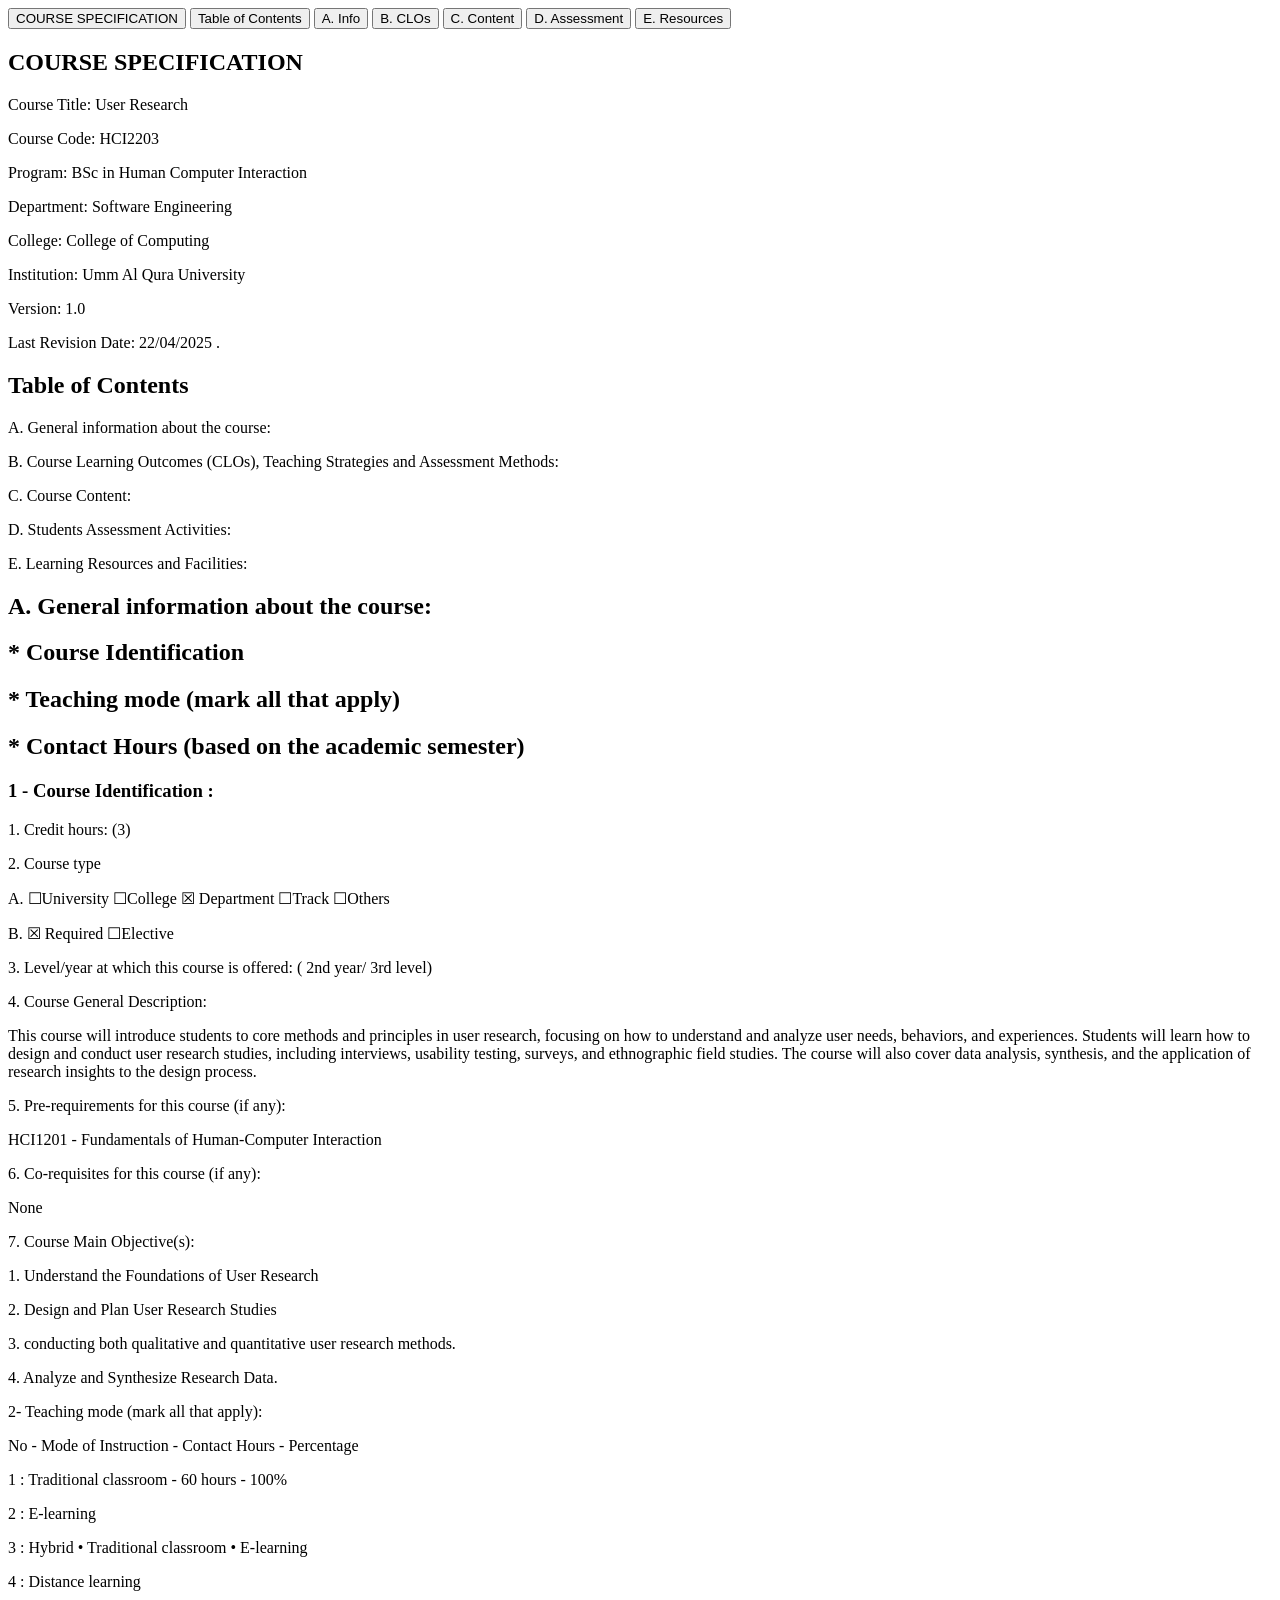
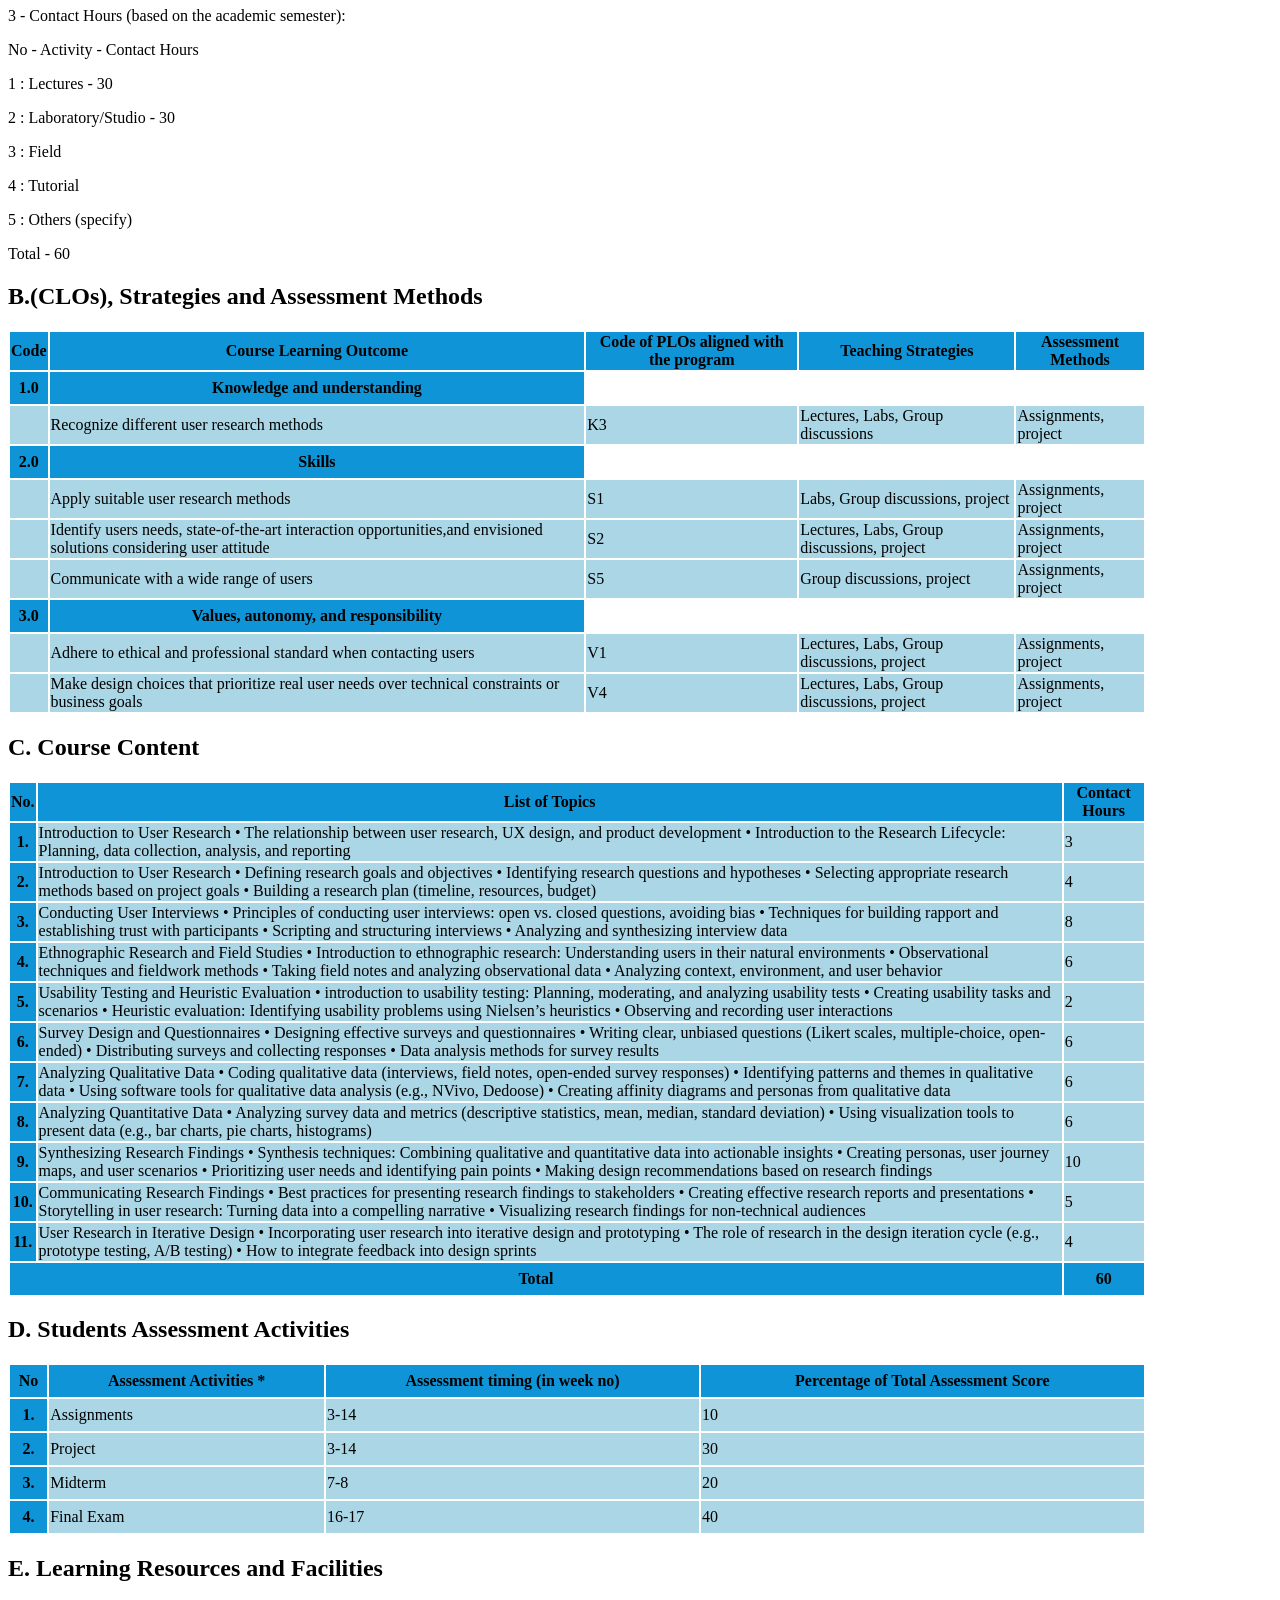
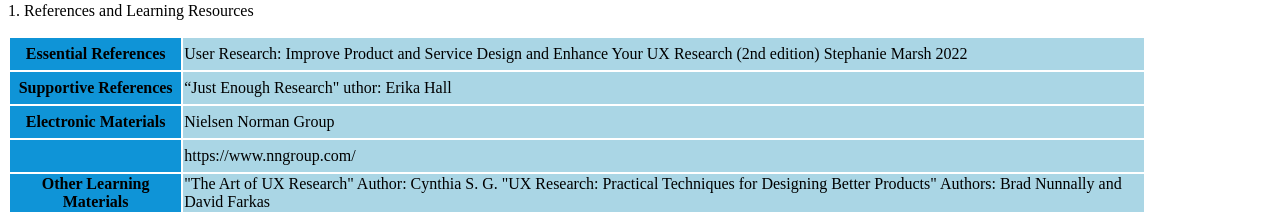
==== project_UI/index.html @ bfeab64b "Base English Light HTML page الصفحة الانقليزية الاساسية البيضاء" ====
<!DOCTYPE html>
<html lang="en">
<head>
    <meta charset="UTF-8">
    <title>Document</title>
    <style>
        h2{
color: black;
        }
       #section2 a:focus + .buttons,
       #section2 a:hover + .buttons{
        display: block;
       }


       table{
        width: 90%;
       }

       table th{
        background: #0f94d7;
        height: 30px;
       }

       table td{
        background: #108ab65a;
        height: 25px;
        vertical-align: middle;
       }

    </style>


</head>
<body>

   <a href="#section1"><input type="button" value="COURSE SPECIFICATION"></a>
   <a href="#section2"><input type="button" value="Table of Contents"></a>
   <a href="#section3"><input type="button" value="A. Info"></a>
   <a href="#section4"><input type="button" value="B. CLOs"></a>
   <a href="#section5"><input type="button" value="C. Content"></a>
   <a href="#section6"><input type="button" value="D. Assessment"></a>
   <a href="#section7"><input type="button" value="E. Resources"></a>




</body>



 <div class="content">
        <section id="section1">
            <h1>COURSE SPECIFICATION </h1>
    <p>Course Title: User Research</p>
    <P>Course Code: HCI2203</P>
    <P>Program: BSc in Human Computer Interaction</P>
    <P>Department: Software Engineering</P>
    <P>College: College of Computing</P>
    <P>Institution: Umm Al Qura University</P>
    <P>Version: 1.0</P>
    <P>Last Revision Date: 22/04/2025 .</p> 
        </section>

        <section id="section2">
            <h1>Table of Contents </h1>
    <P> A. General information about the course: </P>
    <P> B. Course Learning Outcomes (CLOs), Teaching Strategies and Assessment
Methods: </P>
    <P> C. Course Content: </P>
    <P> D. Students Assessment Activities: </P>
    <P> E. Learning Resources and Facilities: </P>


</section>


<section id="subsection1">
        <h1>A. General information about the course:</h1>
<h2>*  Course Identification </h2>
<h2> *  Teaching mode (mark all that apply) </h2>
<h2> *  Contact Hours (based on the academic semester)</h2>


        <section id="section3">

           <h3>1 - Course Identification : </h3>

            <p> 1. Credit hours: (3)</p>
            <p> 2. Course type</p>
            <P> A. ☐University ☐College ☒ Department ☐Track ☐Others </P>
            <P> B. ☒ Required ☐Elective </P>

            <p> 3. Level/year at which this course is offered: ( 2nd year/ 3rd level)</p>
            <p> 4. Course General Description:</p>
            <P> This course will introduce students to core methods and principles in user research, focusing on
             how to understand and analyze user needs, behaviors, and experiences. Students will learn how
             to design and conduct user research studies, including interviews, usability testing, surveys, and
             ethnographic field studies. The course will also cover data analysis, synthesis, and the application
             of research insights to the design process. </P>

            <p> 5. Pre-requirements for this course (if any):</p>
            <P> HCI1201 - Fundamentals of Human-Computer Interaction </P>

            <p> 6. Co-requisites for this course (if any):</p>
            <P> None </P>

            <p> 7. Course Main Objective(s):</p>
            <P> 1. Understand the Foundations of User Research </P>
            <P> 2. Design and Plan User Research Studies </P>
            <P> 3. conducting both qualitative and quantitative user research methods. </P>
            <P> 4. Analyze and Synthesize Research Data. </P>

            <P> 2- Teaching mode (mark all that apply): </P>

            <P> No -  Mode of Instruction -  Contact Hours -  Percentage </P>

            <P> 1 : Traditional classroom -  60 hours -  100% </P>

            <P> 2 :  E-learning</P>

            <P> 3 : Hybrid
• Traditional classroom
• E-learning </P>

<P> 4 : Distance learning </P>


<P> 3 - Contact Hours (based on the academic semester):</P>
<P> No -  Activity -  Contact Hours </P>
<P> 1 : Lectures -  30 </P>
<P> 2 :  Laboratory/Studio -  30 </P>
<P> 3 :  Field </P>
<P> 4 :  Tutorial </P>
<P> 5 :  Others (specify) </P>
<P> Total -  60 </P>
</section>

<section id="section4">
            <h2>B.(CLOs), Strategies and Assessment
Methods </h2>

        <table>
            <thead>
           <tr>
              <th>Code</th>
              <th>Course Learning Outcome</th>
              <th>Code of PLOs aligned with the program</th>
              <th>Teaching Strategies</th>
              <th>Assessment Methods</th>
           </tr>
           </thead>
           <tr>
             <th>1.0</th>
             <th>Knowledge and understanding</th>
           </tr>
           <tr> 
              <td> </td>
              <td> Recognize different user research methods</td>
              <td>K3</td>
              <td>Lectures, Labs, Group discussions</td>
              <td>Assignments, project</td>
           </tr>
           <tr>
             <th>2.0</th>
             <th>Skills</th>
           </tr>
           <tr> 
              <td> </td>
              <td> Apply suitable user research methods</td>
              <td>S1</td>
              <td>Labs, Group discussions, project</td>
              <td>Assignments, project</td>
           </tr>
           <tr> 
              <td> </td>
              <td> Identify users needs, state-of-the-art interaction opportunities,and envisioned solutions considering user attitude</td>
              <td>S2</td>
              <td>Lectures, Labs, Group discussions, project</td>
              <td>Assignments, project</td>
           </tr>
           <tr> 
              <td> </td>
              <td> Communicate with a wide range of users</td>
              <td>S5</td>
              <td> Group discussions, project</td>
              <td>Assignments, project</td>
           </tr>
           <tr>
             <th>3.0</th>
             <th>Values, autonomy, and responsibility</th>
           </tr>
           <tr> 
              <td> </td>
              <td> Adhere to ethical and professional standard when contacting users</td>
              <td>V1</td>
              <td> Lectures, Labs, Group discussions, project</td>
              <td>Assignments, project</td>
           </tr>
           <tr> 
              <td> </td>
              <td>Make design choices that prioritize real user needs over technical constraints or business goals</td>
              <td>V4</td>
              <td> Lectures, Labs, Group discussions, project</td>
              <td>Assignments, project</td>
           </tr>

        </table>
    
    </section>

    <section id="section5">
        <h2>C. Course Content </h2>
       
        <table>
            <thead>
        <tr>
            <th>No.</th>
            <th>List of Topics</th>
            <th>Contact Hours</th>   
        </tr>
            </thead>
        <tr> 
              <th> 1. </th>
              <td>Introduction to User Research

             • The relationship between user research, UX design, and product development
             
             • Introduction to the Research Lifecycle: Planning, data collection, analysis, and reporting

              </td>
              <td> 3 </td>
           </tr>
           <tr> 
              <th> 2. </th>
              <td>Introduction to User Research

             • Defining research goals and objectives
             
             • Identifying research questions and hypotheses

             • Selecting appropriate research methods based on project goals

             • Building a research plan (timeline, resources, budget)

              </td>
              <td> 4 </td>
           </tr>
           <tr> 
              <th> 3. </th>
              <td>Conducting User Interviews
             
             • Principles of conducting user interviews: open vs. closed questions, avoiding bias
             
             • Techniques for building rapport and establishing trust with participants
             
             • Scripting and structuring interviews
             
             • Analyzing and synthesizing interview data

              </td>
              <td> 8 </td>
           </tr>
           <tr> 
              <th> 4. </th>
              <td>Ethnographic Research and Field Studies

             • Introduction to ethnographic research: Understanding users in their natural environments

             • Observational techniques and fieldwork methods

             • Taking field notes and analyzing observational data

             • Analyzing context, environment, and user behavior

              </td>
              <td> 6 </td>
           </tr>
           <tr> 
              <th> 5. </th>
              <td>Usability Testing and Heuristic Evaluation

             • introduction to usability testing: Planning, moderating, and analyzing usability tests

             • Creating usability tasks and scenarios

             • Heuristic evaluation: Identifying usability problems using Nielsen’s heuristics

             • Observing and recording user interactions

              </td>
              <td> 2 </td>
           </tr>
           <tr> 
              <th> 6. </th>
              <td>Survey Design and Questionnaires
                • Designing effective surveys and questionnaires
                
                • Writing clear, unbiased questions (Likert scales, multiple-choice, open-ended)
                
                • Distributing surveys and collecting responses
                
                • Data analysis methods for survey results

              </td>
              <td> 6 </td>
           </tr>
           <tr> 
              <th> 7. </th>
              <td>Analyzing Qualitative Data
                
                • Coding qualitative data (interviews, field notes, open-ended survey responses)
                
                • Identifying patterns and themes in qualitative data
                
                • Using software tools for qualitative data analysis (e.g., NVivo, Dedoose)
                
                • Creating affinity diagrams and personas from qualitative data

              </td>
              <td> 6 </td>
           </tr>
           <tr> 
              <th> 8. </th>
              <td>Analyzing Quantitative Data
                
                • Analyzing survey data and metrics (descriptive statistics, mean, median, standard deviation)
                
                • Using visualization tools to present data (e.g., bar charts, pie charts, histograms)

              </td>
              <td> 6 </td>
           </tr>
           <tr>
            <th>9.</th>
            <td> Synthesizing Research Findings
                
                • Synthesis techniques: Combining qualitative and quantitative data into actionable insights
                
                • Creating personas, user journey maps, and user scenarios

                • Prioritizing user needs and identifying pain points
                
                • Making design recommendations based on research findings
</td>
<td>10</td>
</tr>
<tr>
<th>10.</th>
<td>Communicating Research Findings
    
    • Best practices for presenting research findings to stakeholders
    
    • Creating effective research reports and presentations
    
    • Storytelling in user research: Turning data into a compelling narrative
    
    • Visualizing research findings for non-technical audiences
</td>
<td>5</td>
</tr>
<tr>
<th>11.</th>
<td>User Research in Iterative Design

    • Incorporating user research into iterative design and prototyping
    
    • The role of research in the design iteration cycle (e.g., prototype testing, A/B testing)
    
    • How to integrate feedback into design sprints
</td>
<td>4</td>
</tr>
<tr>
    <th colspan="2">Total</th>
    <th>60</th>
</tr>
 </table>
    
    </section>

    <section id="section6">

<h2>D. Students Assessment Activities</h2>
<table>
    <thead>
    <tr>
<th> No </th>
<th> Assessment Activities * </th>
<th>Assessment timing (in week no)</th>
<th>Percentage of Total Assessment Score</th>
    </tr>
    </thead>
    <tr>
<th>1.</th>
<td> Assignments </td>  
<td>3-14 </td> 
<td> 10</td>

    </tr>
    <tr>
<th>2.</th>
<td> Project </td>  
<td>3-14 </td> 
<td> 30</td>
    </tr>
    <tr>
<th>3.</th>
<td> Midterm </td>  
<td>7-8 </td> 
<td> 20</td>

    </tr>
    <tr>
<th>4.</th>
<td> Final Exam </td>  
<td>16-17 </td> 
<td> 40</td>

    </tr>
    </table>
    
    </section>
    
    <section id="section7">

    <h2>E. Learning Resources and Facilities</h2>
    <p>1. References and Learning Resources</p>
    <table>
    <tr>
     <th> Essential References </th>
     <td colspan="2"> User Research: Improve Product and Service Design and Enhance Your UX Research (2nd edition) Stephanie Marsh 2022 </td>
     </tr>
     <tr>
     <th> Supportive References </th>
     <td colspan="2">“Just Enough Research" 
        uthor: Erika Hall</td>
    </tr>
    <tr>
        <th>Electronic Materials</th>
        <td colspan="2">Nielsen Norman Group</td>
    </tr>
    <tr> 
        <th>      </th>
    <td colspan="2">https://www.nngroup.com/</td>
    </tr>
    <tr>
    <th>Other Learning Materials</th>
    <td colspan="2">"The Art of UX Research"
     Author: Cynthia S. G.
    "UX Research: Practical Techniques for Designing Better Products"
     Authors: Brad Nunnally and David Farkas</td>

    </tr>

        </table>
    </section>
    </div>


</html>
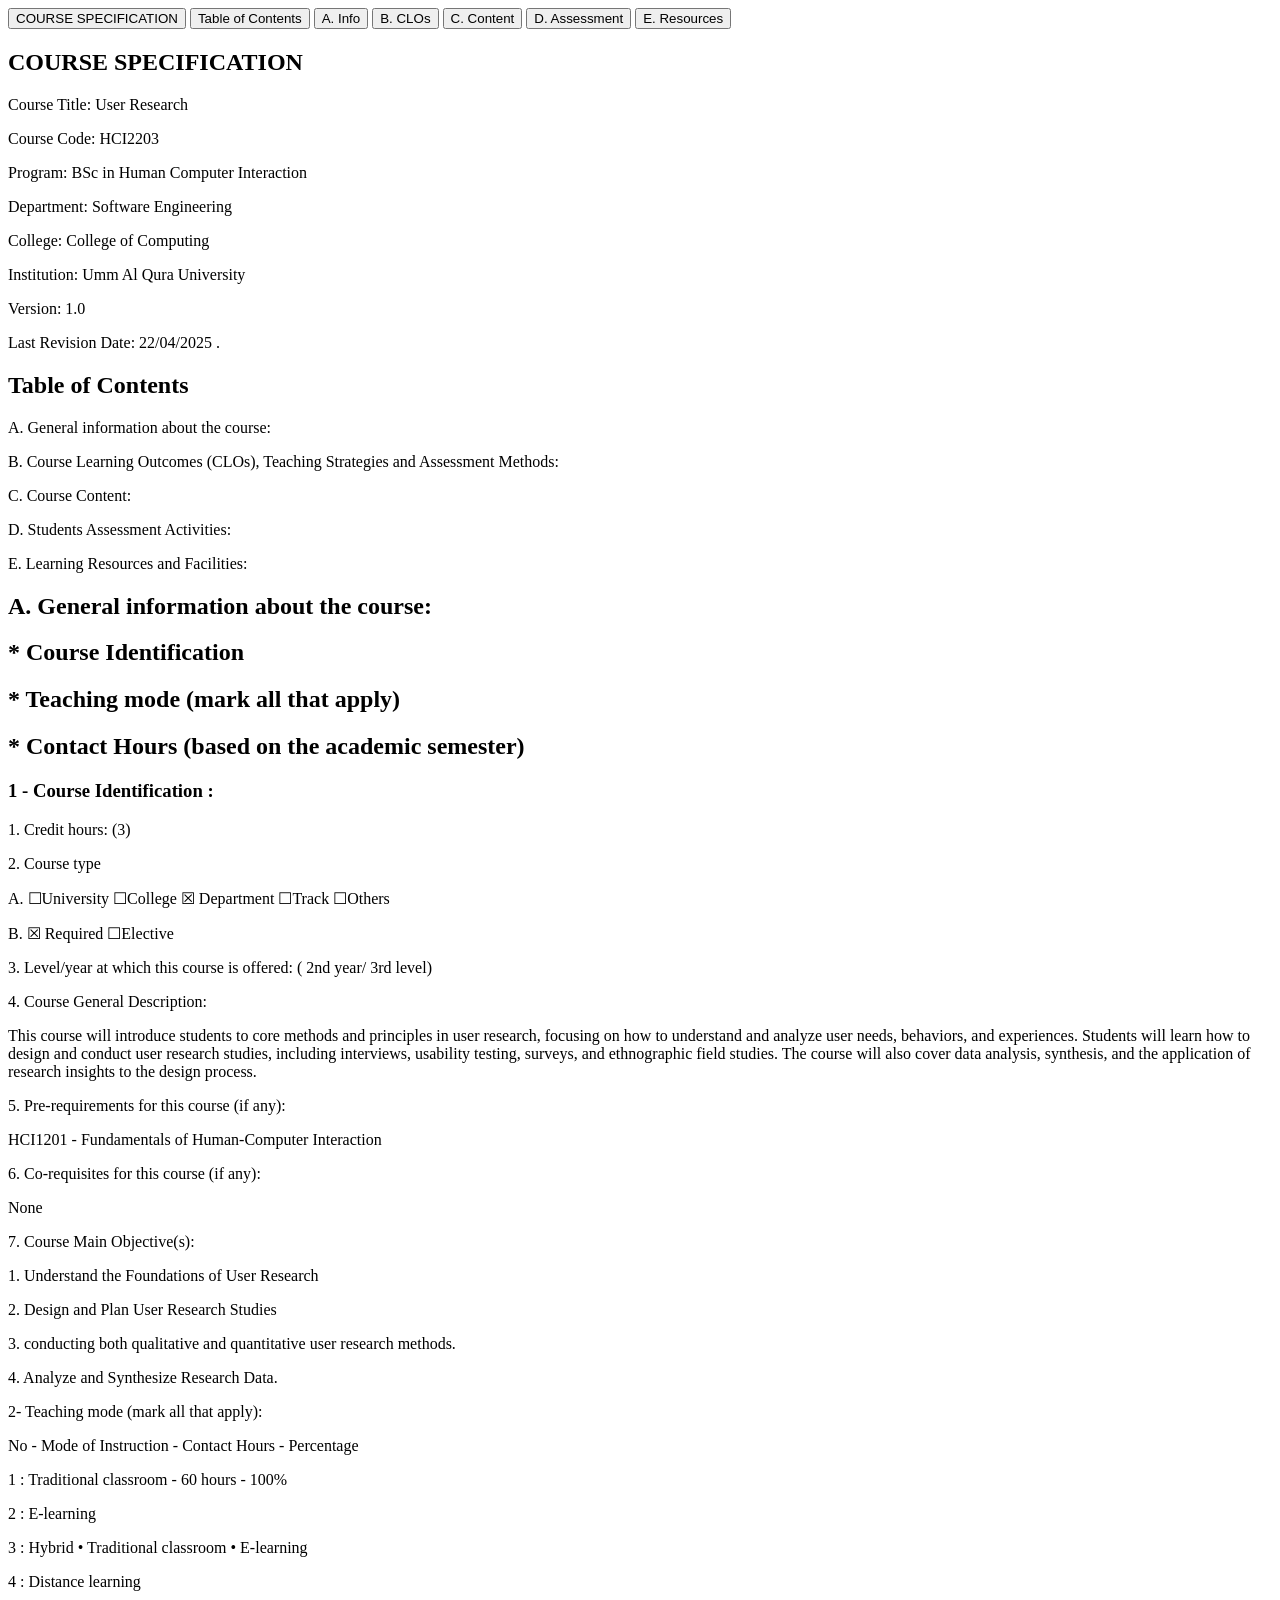
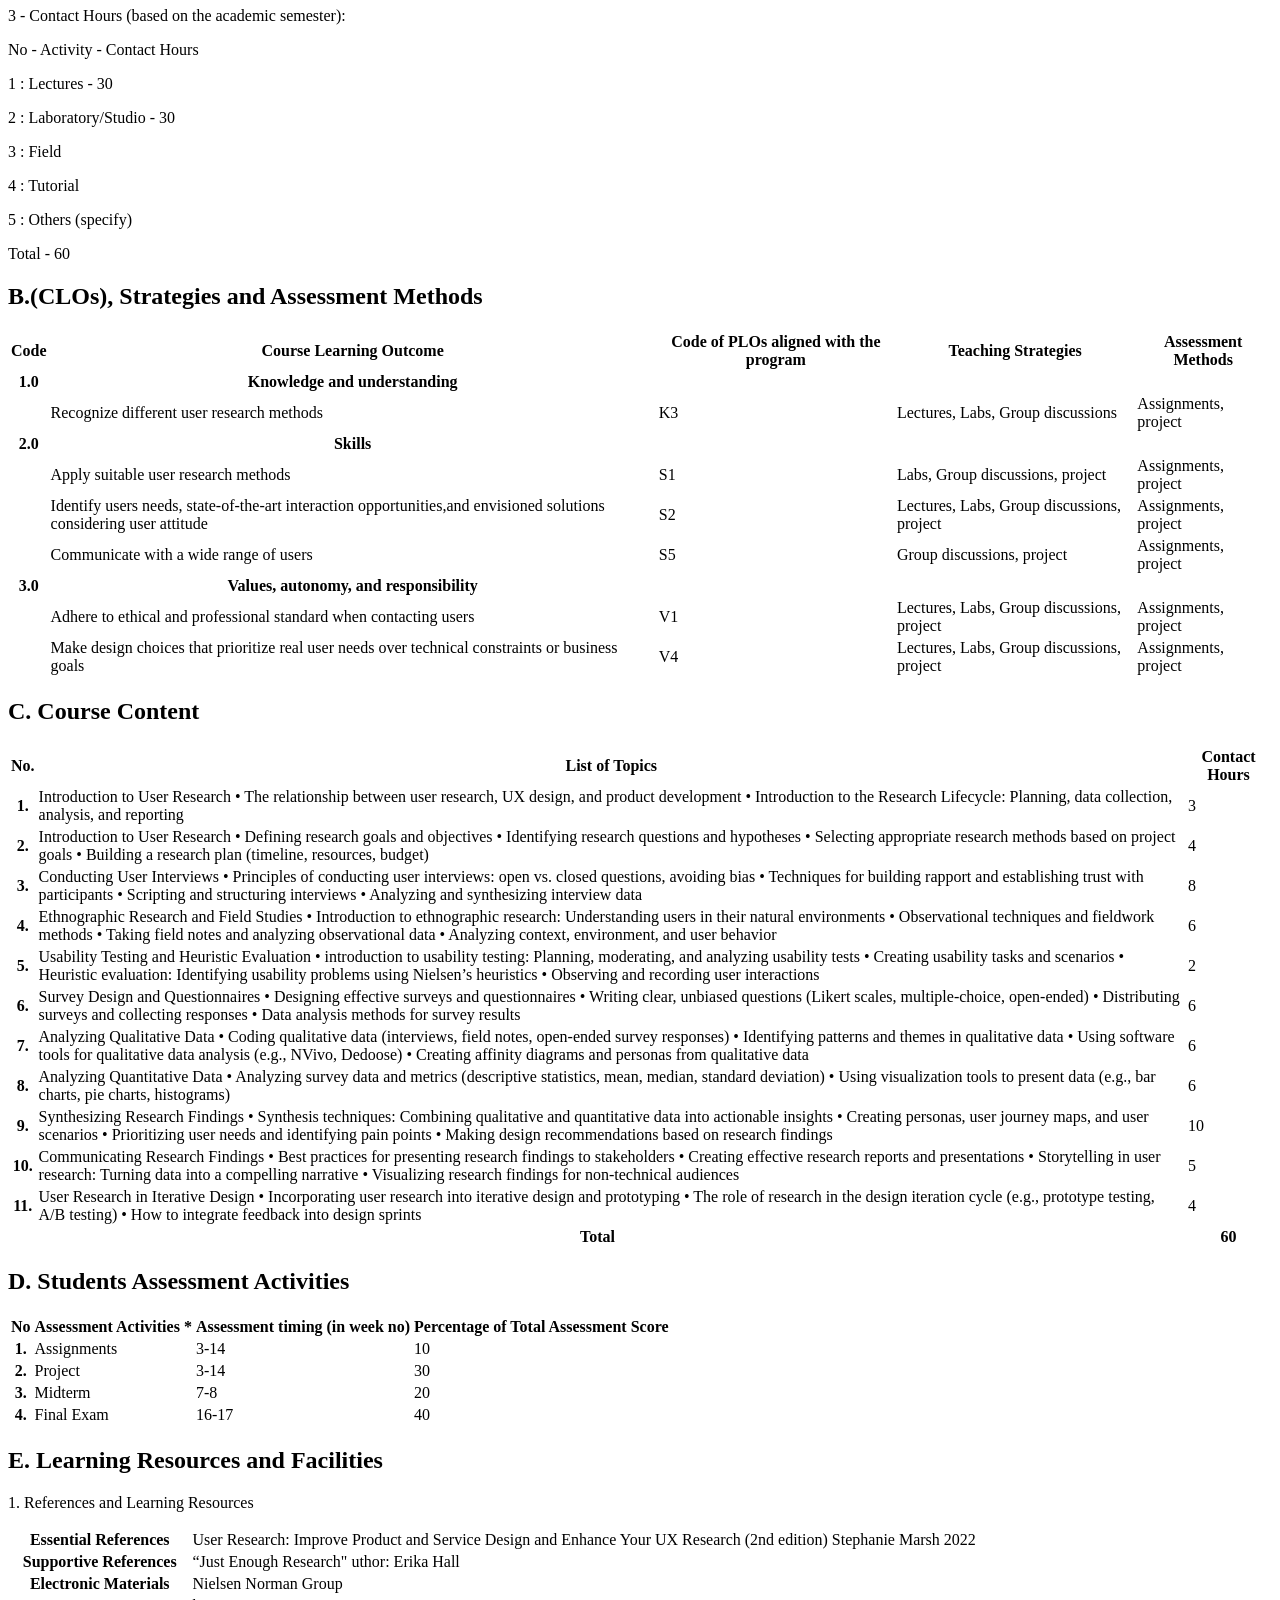
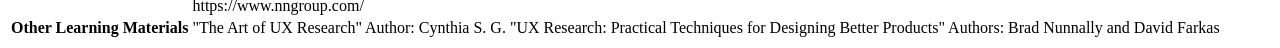
==== commit c9bbe1a3: "Update index.html" ====
--- a/project_UI/index.html
+++ b/project_UI/index.html
@@ -3,33 +3,7 @@
 <head>
     <meta charset="UTF-8">
     <title>Document</title>
-    <style>
-        h2{
-color: black;
-        }
-       #section2 a:focus + .buttons,
-       #section2 a:hover + .buttons{
-        display: block;
-       }
-
-
-       table{
-        width: 90%;
-       }
-
-       table th{
-        background: #0f94d7;
-        height: 30px;
-       }
-
-       table td{
-        background: #108ab65a;
-        height: 25px;
-        vertical-align: middle;
-       }
-
-    </style>
-
+    
 
 </head>
 <body>
@@ -458,4 +432,5 @@
     </div>
 
 
-</html>+
+</html>
